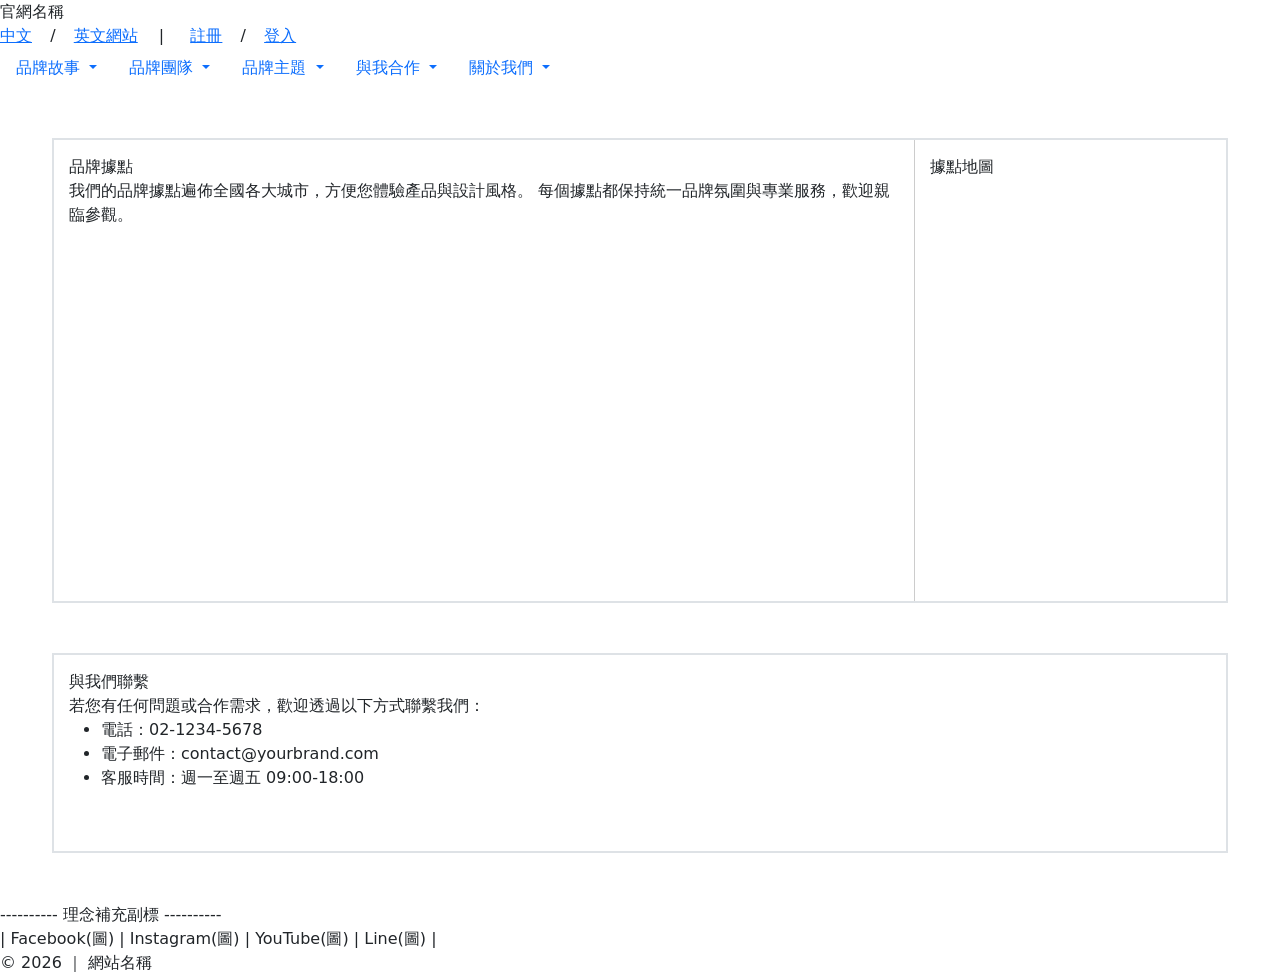
==== about.html @ 4617d1e7 "0401 新增新增品牌故事跟關於我們" ====
<!DOCTYPE html>
<html lang="zh-Hant">

<head>
    <meta charset="UTF-8">
    <meta name="viewport" content="width=device-width, initial-scale=1.0">
    <title>線框1_about</title>

    <!-- Bootstrap CSS -->
    <link href="https://cdn.jsdelivr.net/npm/bootstrap@5.3.2/dist/css/bootstrap.min.css" rel="stylesheet">

    <!-- 引用公版 style.css -->
    <link href="css/style.css" rel="stylesheet">

    <style>

    </style>

</head>


<body>
    <!-- 引用 header -->
    <div id="header-placeholder"></div>

    <!-- 內容區（wireframe） -->

    <!-- 品牌據點+據點地圖區塊 -->
    <div class="container" style="max-width: 1200px; margin: 50px auto;">
        <div class="d-flex border border-2" style="min-height: 200px;">
            <!-- 左邊：品牌據點 (縮小) -->
            <div class="flex-fill" style="flex: 0.8; border-right: 1px solid rgba(0,0,0,0.2); padding: 15px;">
                <div class="section-title">品牌據點</div>
                <div class="section-text">
                    我們的品牌據點遍佈全國各大城市，方便您體驗產品與設計風格。
                    每個據點都保持統一品牌氛圍與專業服務，歡迎親臨參觀。
                </div>
            </div>

            <!-- 右邊：據點地圖 (拉大) -->
            <div class="flex-fill" style="flex: 4.2; padding: 15px;">
                <div class="section-title">據點地圖</div>
                <div class="section-text">
                    <iframe
                        src="https://www.google.com/maps/embed?pb=!1m18!1m12!1m3!1d3649.123456!2d121.5678!3d25.0345!2m3!1f0!2f0!3f0!3m2!1i1024!2i768!4f13.1!3m3!1m2!1s0x3456789abcdef!2sTaipei!5e0!3m2!1sen!2stw!4v1699999999999"
                        width="100%" height="400" style="border:0;" allowfullscreen="" loading="lazy"
                        referrerpolicy="no-referrer-when-downgrade">
                    </iframe>
                </div>
            </div>
        </div>
    </div>



    <!-- 與我們聯繫 -->
    <div class="container" style="max-width: 1200px; margin: 50px auto;">
        <div class="d-flex border border-2" style="min-height: 200px; padding: 15px;">
            <div class="flex-fill">
                <div class="section-title">與我們聯繫</div>
                <div class="section-text">
                    若您有任何問題或合作需求，歡迎透過以下方式聯繫我們：
                    <ul>
                        <li>電話：02-1234-5678</li>
                        <li>電子郵件：contact@yourbrand.com</li>
                        <li>客服時間：週一至週五 09:00-18:00</li>
                    </ul>
                </div>
            </div>
        </div>
    </div>



    <!-- 引用 footer -->
    <div id="footer-placeholder"></div>


    <!-- Bootstrap JS -->
    <script src="https://cdn.jsdelivr.net/npm/bootstrap@5.3.2/dist/js/bootstrap.bundle.min.js"></script>

    <script>
        // 載入 header
        fetch('includes/header.html')
            .then(res => res.text())
            .then(data => document.getElementById('header-placeholder').innerHTML = data);

        // 載入 footer
        fetch('includes/footer.html')
            .then(res => res.text())
            .then(data => document.getElementById('footer-placeholder').innerHTML = data);
    </script>
</body>

</html>
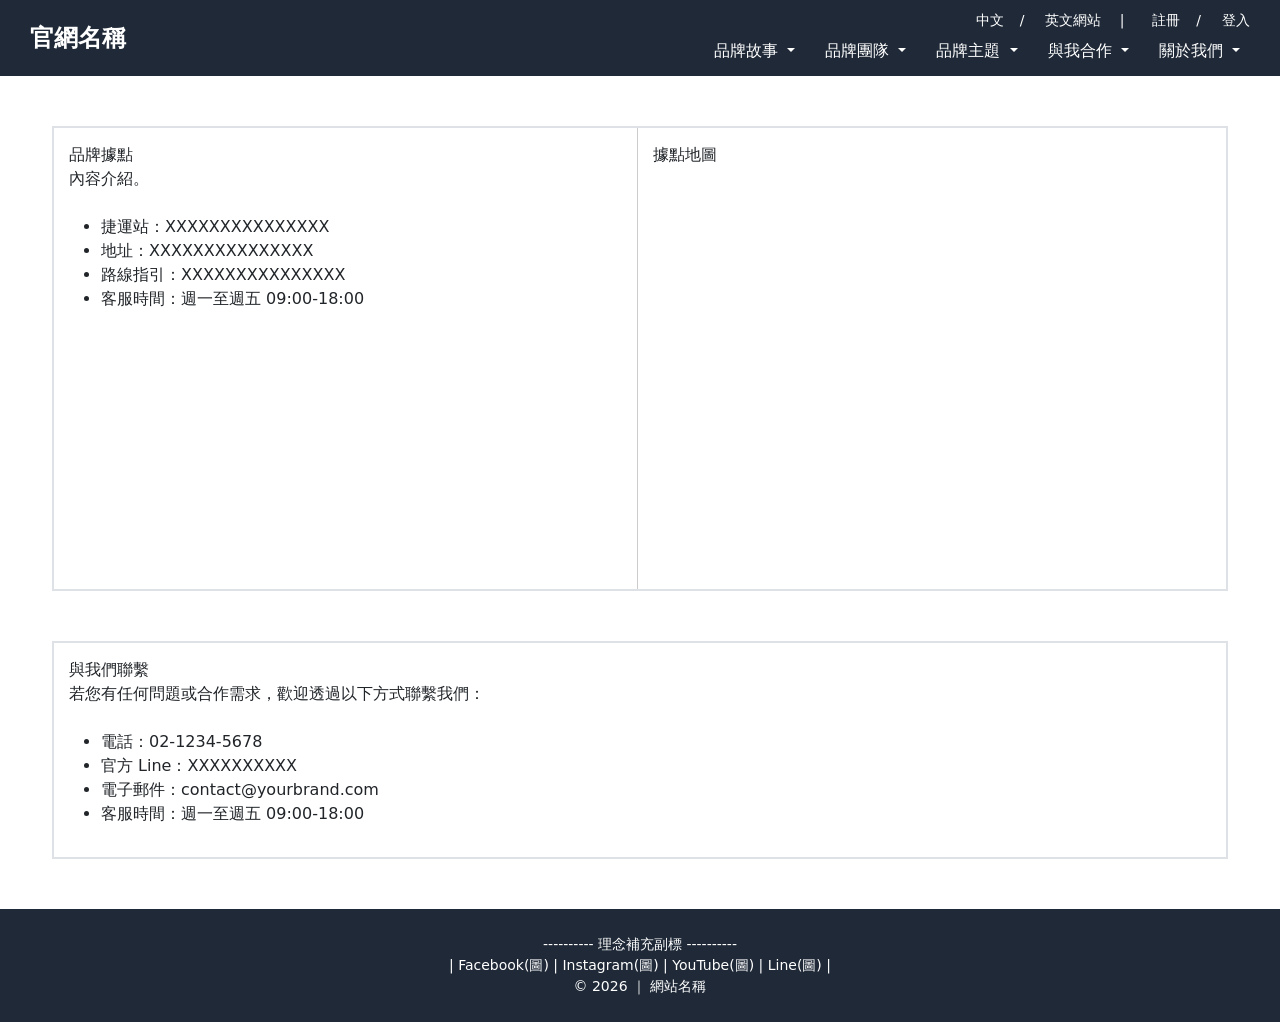
==== commit ab6f95ad: "0407 新增品牌團隊" ====
--- a/about.html
+++ b/about.html
@@ -10,7 +10,7 @@
     <link href="https://cdn.jsdelivr.net/npm/bootstrap@5.3.2/dist/css/bootstrap.min.css" rel="stylesheet">
 
     <!-- 引用公版 style.css -->
-    <link href="css/style.css" rel="stylesheet">
+    <link href="CSS/style.css" rel="stylesheet">
 
     <style>
 
@@ -32,8 +32,16 @@
             <div class="flex-fill" style="flex: 0.8; border-right: 1px solid rgba(0,0,0,0.2); padding: 15px;">
                 <div class="section-title">品牌據點</div>
                 <div class="section-text">
-                    我們的品牌據點遍佈全國各大城市，方便您體驗產品與設計風格。
-                    每個據點都保持統一品牌氛圍與專業服務，歡迎親臨參觀。
+                    內容介紹。
+                    <br>
+                    <br>
+
+                    <ul>
+                        <li>捷運站：XXXXXXXXXXXXXXX</li>
+                        <li>地址：XXXXXXXXXXXXXXX</li>
+                        <li>路線指引：XXXXXXXXXXXXXXX</li>
+                        <li>客服時間：週一至週五 09:00-18:00</li>
+                    </ul>
                 </div>
             </div>
 
@@ -60,8 +68,11 @@
                 <div class="section-title">與我們聯繫</div>
                 <div class="section-text">
                     若您有任何問題或合作需求，歡迎透過以下方式聯繫我們：
+                    <br>
+                    <br>
                     <ul>
                         <li>電話：02-1234-5678</li>
+                        <li>官方 Line：XXXXXXXXXX</li>
                         <li>電子郵件：contact@yourbrand.com</li>
                         <li>客服時間：週一至週五 09:00-18:00</li>
                     </ul>
--- a/CSS/style.css
+++ b/CSS/style.css
@@ -0,0 +1,99 @@
+/* style.css */
+/* 網站上方功能列 */
+/* 外框 */
+header {
+    background: #1f2937;
+    color: white;
+    padding: 10px 30px;
+    display: flex;
+    justify-content: space-between;
+    align-items: center;
+    position: sticky;
+    top: 0;
+    z-index: 1000;
+}
+
+/* 左邊網站名子 or 標題 */
+.logo {
+    font-size: 24px;
+    font-weight: bold;
+}
+
+/* 右邊整塊 */
+.header-right {
+    display: flex;
+    flex-direction: column;
+    align-items: flex-end;
+}
+
+/* 上方（語言 + 登入） */
+.top-menu {
+    margin-bottom: 5px;
+    font-size: 14px;
+}
+
+.top-menu a {
+    color: white;
+    text-decoration: none;
+    margin-left: 5px;
+}
+
+/* 滑鼠移過去出現下方線 */
+.top-menu a:hover {
+    text-decoration: underline;
+}
+
+/* dropdown 文字顏色 */
+.nav-link {
+    color: white !important;
+    padding: 3px 10px;
+}
+
+/* 下方（主題選單） */
+.bottom-menu select {
+    padding: 3px;
+}
+
+.nav {
+    gap: 10px;
+    /* 每個選單間距 */
+}
+
+/* 下拉選項便順 */
+.dropdown-menu {
+    transition: all 0.2s ease;
+}
+
+/* wireframe 區塊 */
+.block {
+    height: 250px;
+    border: 1px dashed #999;
+    margin: 30px;
+}
+
+
+
+
+/* 下層正式 footer（深色） */
+footer {
+    background: #1f2937;
+    color: white;
+    text-align: center;
+    padding: 25px 20px;
+    font-size: 14px;
+}
+
+
+
+/* 響應式 */
+@media (min-width: 992px) {
+
+    /* 主題選單(滑鼠不用點擊)-只在桌機啟用 hover */
+    .dropdown:hover .dropdown-menu {
+        display: block;
+        margin-top: 0;
+        /* 避免跳動 */
+    }
+}
+
+ㄋ
